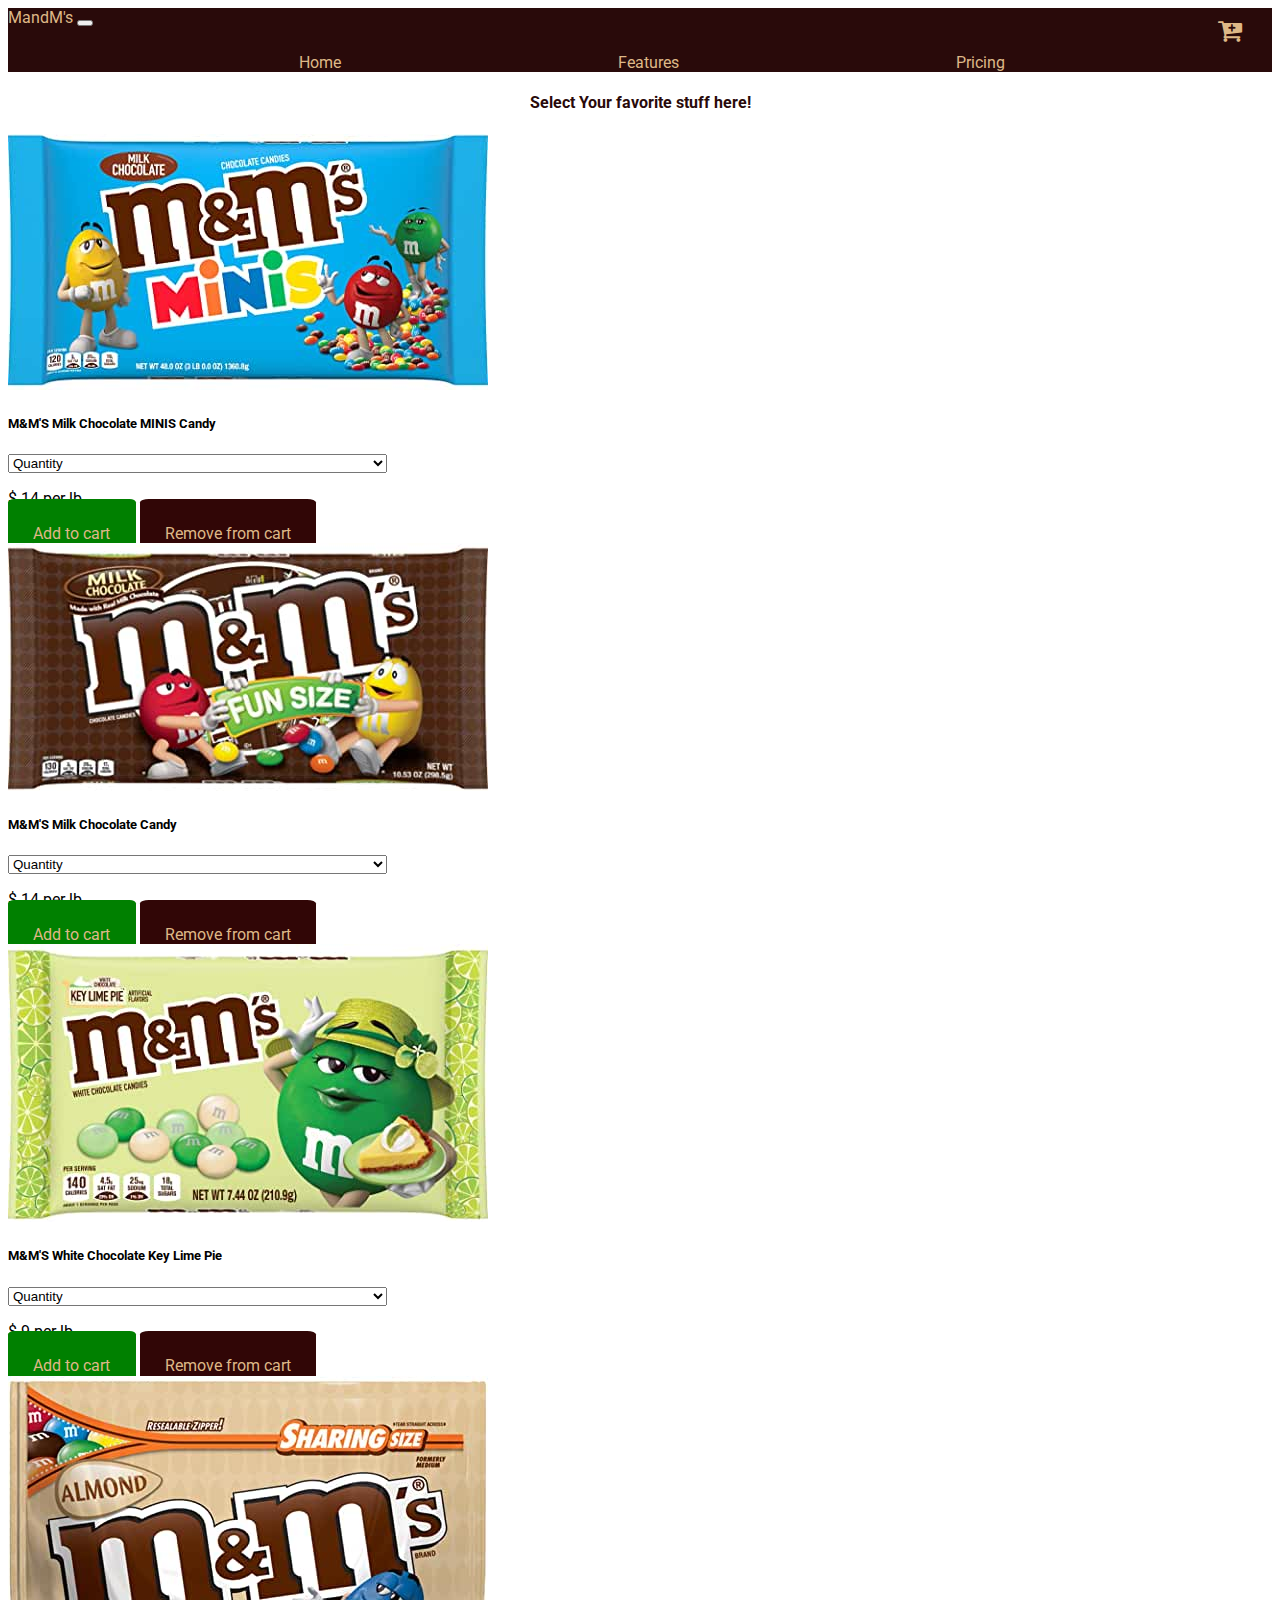
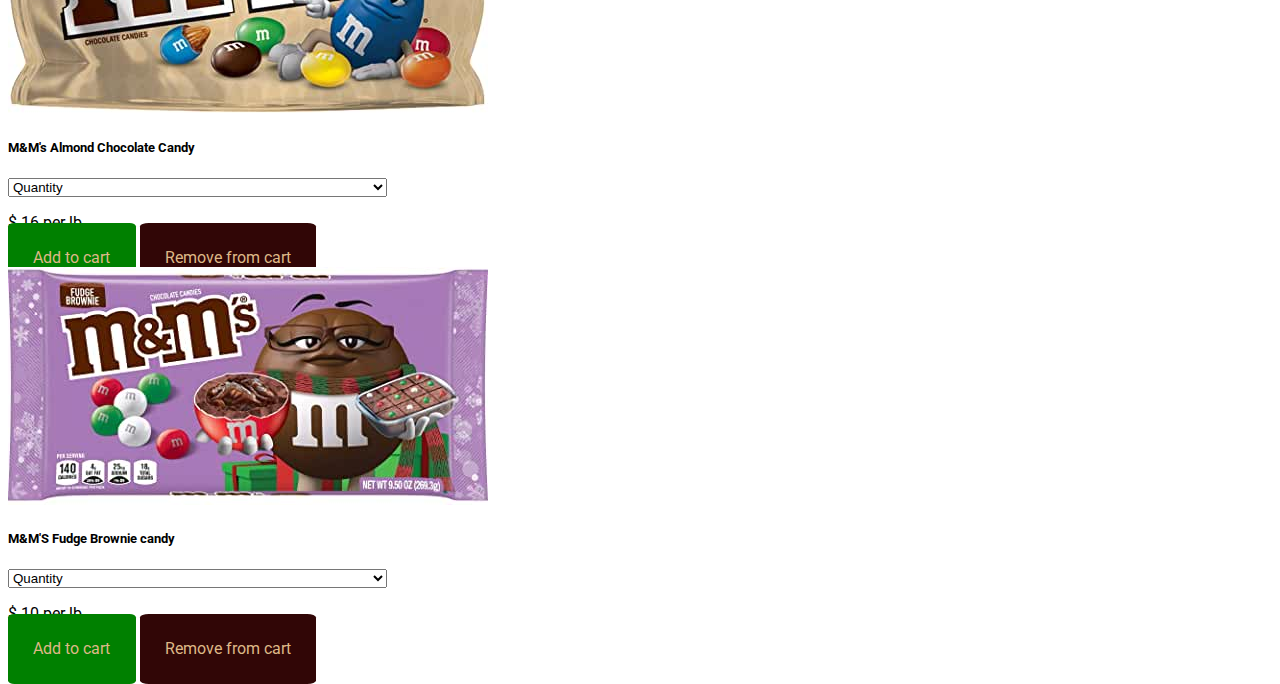
==== index.html @ 680a2024 "adding all files" ====
<!DOCTYPE html>
<html>

<head>

    <title>MandM's Online</title>
    <link rel="shortcut icon" type="image/jpg" href="img/favicon.jpg" />
    <meta charset="utf-8">
    <meta name="viewport" content="width=device-width, initial-scale=1">

    <link href="https://cdn.jsdelivr.net/npm/bootstrap@5.0.1/dist/css/bootstrap.min.css" rel="stylesheet"
        integrity="sha384-+0n0xVW2eSR5OomGNYDnhzAbDsOXxcvSN1TPprVMTNDbiYZCxYbOOl7+AMvyTG2x" crossorigin="anonymous">
        <link href="https://fonts.googleapis.com/css2?family=Roboto&display=swap" rel="stylesheet">
    <link href="css/index.css" rel="stylesheet">
    <link rel="stylesheet" href="https://stackpath.bootstrapcdn.com/font-awesome/4.7.0/css/font-awesome.min.css">

</head>

<body>
    <section>
        <div id="navbar">
            <a href="#" class="hamburger" id="hamburger">
                <span class="bar"></span>
                <span class="bar"></span>
                <span class="bar"></span>
                <span class="bar"></span>
            </a>
            <nav class="navbar navbar-expand-lg">
                <div class="container-fluid">
                    <a class="navbar-brand" href="#">MandM's</a>
                    <button class="navbar-toggler" type="button" data-bs-toggle="collapse" data-bs-target="#navbarNav"
                        aria-controls="navbarNav" aria-expanded="false" aria-label="Toggle navigation">
                        <span class="navbar-toggler-icon"></span>
                    </button>
                    <div class="collapse navbar-collapse" id="navbarNav">
                        
                            <ul>
                                <li><a class="active" href="#">Home</a></li>
                                <li><a href="#">Features</a></li>
                                <li><a href="#">Pricing</a></li>
                                
                                 
                            </ul>
                            <a href="html/cart.html"><span class="fa fa-cart-plus cart"></span></a>
                        
                        
                    </div>
                    
                </div>
            </nav>




        </div>


    </section>
    <section id="products">
        <h4 class="mt-2">  Select Your favorite stuff here!</h4>
        <div class="container">

            <div class="row" class="mt-3">
                <div class="col-lg-4 col-sm-12 col-md-6">
                    <div class="card">
                        <img src="img/blue.jpg" class="m-4 thumbnail " alt="...">
                    </div>
                    <div class="card-body">
                        <h5 class="card-title" id="mini">M&M'S Milk Chocolate MINIS Candy</h5>
                        <select class="form-select" aria-label="Default select example">
                            <option selected>Quantity</option>
                            <option value="1">1</option>
                            <option value="2">2</option>
                            <option value="3">3</option>
                          </select>
                        <p class="card-text">$ 14 per lb</p>
                        <div class="buttons"> <a href="#" id="add" class="card-link add">Add to cart</a>
                            <a href="#" id="remove" class="card-link Remove">Remove from cart</a></div>
                        
                      </div>



                </div>  
                
                <div class="col-lg-4 col-sm-12 col-md-6">
                    <div class="card">
                        <img src="img/chocolate.jpg" class="m-4 thumbnail " alt="...">
                    </div>
                    <div class="card-body">
                        <h5 class="card-title" id="Milk">M&M'S Milk Chocolate Candy</h5>
                        <select class="form-select" aria-label="Default select example">
                            <option selected>Quantity</option>
                            <option value="1">1</option>
                            <option value="2">2</option>
                            <option value="3">3</option>
                          </select>
                        <p class="card-text">$ 14 per lb</p>
                        <a href="#" id="add" class="card-link add">Add to cart</a>
                        <a href="#" id="remove" class="card-link Remove">Remove from cart</a>
                      </div>



                </div>           

                <div class="col-lg-4 col-sm-12 col-md-6">
                    <div class="card">
                        <img src="img/green.jpg" class="m-4 thumbnail " alt="...">
                    </div>
                    <div class="card-body">
                        <h5 class="card-title" id="lime">M&M'S White Chocolate Key Lime Pie</h5>
                        <select class="form-select" aria-label="Default select example">
                            <option selected>Quantity</option>
                            <option value="1">1</option>
                            <option value="2">2</option>
                            <option value="3">3</option>
                          </select>
                        <p class="card-text">$ 9 per lb</p>
                        <a href="#" id="add" class="card-link add">Add to cart</a>
                        <a href="#" id="remove" class="card-link Remove">Remove from cart</a>
                      </div>



                </div> 
                
                <!-- <div class="row" class="mt-3"> -->
                    <div class="col-lg-4 col-sm-12 col-md-6">
                        <div class="card">
                            <img src="img/cream.jpg" class="m-4 thumbnail" alt="...">
                        </div>
                        <div class="card-body">
                            <h5 class="card-title" id="almond">M&M's Almond Chocolate Candy</h5>
                            <select class="form-select" aria-label="Default select example">
                                <option selected>Quantity</option>
                                <option value="1">1</option>
                                <option value="2">2</option>
                                <option value="3">3</option>
                              </select>
                            <p class="card-text">$ 16 per lb</p>
                            <a href="#" id="add" class="card-link add">Add to cart</a>
                            <a href="#" id="remove" class="card-link Remove">Remove from cart</a>
                          </div>
    
    
    
                    </div>  

                    <div class="col-lg-4 col-sm-12 col-md-6">
                        <div class="card">
                            <img src="img/violet.jpg" class="m-4 thumbnail " alt="..." title="Brownie fudge">
                        </div>
                        <div class="card-body">
                            <h5 class="card-title" id="fudge">M&M'S Fudge Brownie candy</h5>
                            <select class="form-select" aria-label="Default select example">
                                <option selected>Quantity</option>
                                <option value="1">1</option>
                                <option value="2">2</option>
                                <option value="3">3</option>
                              </select>
                            <p class="card-text">$ 10 per lb</p>
                            <a href="#" id="add" class="card-link add">Add to cart</a>
                            <a href="#" id="remove" class="card-link Remove">Remove from cart</a>
                          </div>
    
    
    
                    </div>  

                    <!-- </div> -->
            
            </div>

          
                



        </div>



    </section>

    <script src="https://cdn.jsdelivr.net/npm/bootstrap@5.0.1/dist/js/bootstrap.bundle.min.js"
        integrity="sha384-gtEjrD/SeCtmISkJkNUaaKMoLD0//ElJ19smozuHV6z3Iehds+3Ulb9Bn9Plx0x4"
        crossorigin="anonymous"></script>
        <script src="js/index.js"></script>
</body>

</html>
---- css/index.css ----
body{

    font-family: 'Roboto';
}
.navbar a {
  text-decoration: none;
  color: burlywood;
  
}

.navbar ul {
  list-style-type: none;
}

.navbar ul {
  display: flex;
  justify-content: space-evenly;
}

.navbar ul li {
  margin-right: 1rem;
  padding-top: 10px ;
}

.navbar ul li a {
  font-size: 1.3 rem;
  padding: 8px 10px;
}

ul li a.active,
ul li a:hover {
  
  transition: 0.5s;
  border-radius: 4px;
}

a span.cart{
  position: absolute;
  right: 3%;
  font-size: 26px;
  top: 18px;
}


.navbar{

    background-color: rgb(41, 10, 10);
    
} 

.navbar-brand, .navbar-nav .nav-item a{

    color: burlywood;

}

#products h4{

    color: rgb(41, 10, 10);
    text-align: center;
}

.card{

    border: none;
}

.card-link.add{

    text-decoration: none;
    background-color: green;
    padding: 2%;
    color: burlywood; 
    border-radius: 5%;


}

.card-link.Remove{

    text-decoration: none;
    background-color: rgb(49, 6, 6);
    padding: 2%;
    color:burlywood;
    border-radius: 5%;


}

.form-select{

    width: 30%;
}

.subcheckout{

    color: grey;
}

.subcheckout span{

    float:right;


}

.subcheckout a{

    text-decoration: none;
    background-color: rgb(41, 10, 10);
    color: white;
    padding: 2%;
    text-align: center;
    padding-right: 30%;
    padding-left: 30%;
    border-radius: 5%;
}

.checkout .cartitems{

    border-right: solid 0.5px rgb(190, 189, 189);
    
}

.allitems{

    display: flex;
    
}

.allitems img
{
  width: 50%;
}

.hamburger {
    position: absolute;
    right: 2rem;
    flex-direction: column;
    justify-content: space-between;
    width: 30px;
    height: 21px;
    display: none;
  }

  .hamburger .bar {
    height: 3px;
    width: 100%;
    color: white;
    border-radius: 10px;
    transition: 0.3s all;
    display: inline;
  }

  @media (max-width: 768px) {
    
    .hamburger {
        display: flex;
        
        cursor: pointer;
      }

    #navbar ul {
    flex-direction: column;
    position: absolute;
    right: -100%;
    background-color: aliceblue;
    width: 100%;
    align-items: center;
    transition: right 0.3s ease-in;
    }

      #navbar ul.navbar-nav li {
        margin-right: 0px;
        

      }

      .menu-slide {
        right: 0%;
        transition: right 0.3s ease-in;
      }
    
    


  }
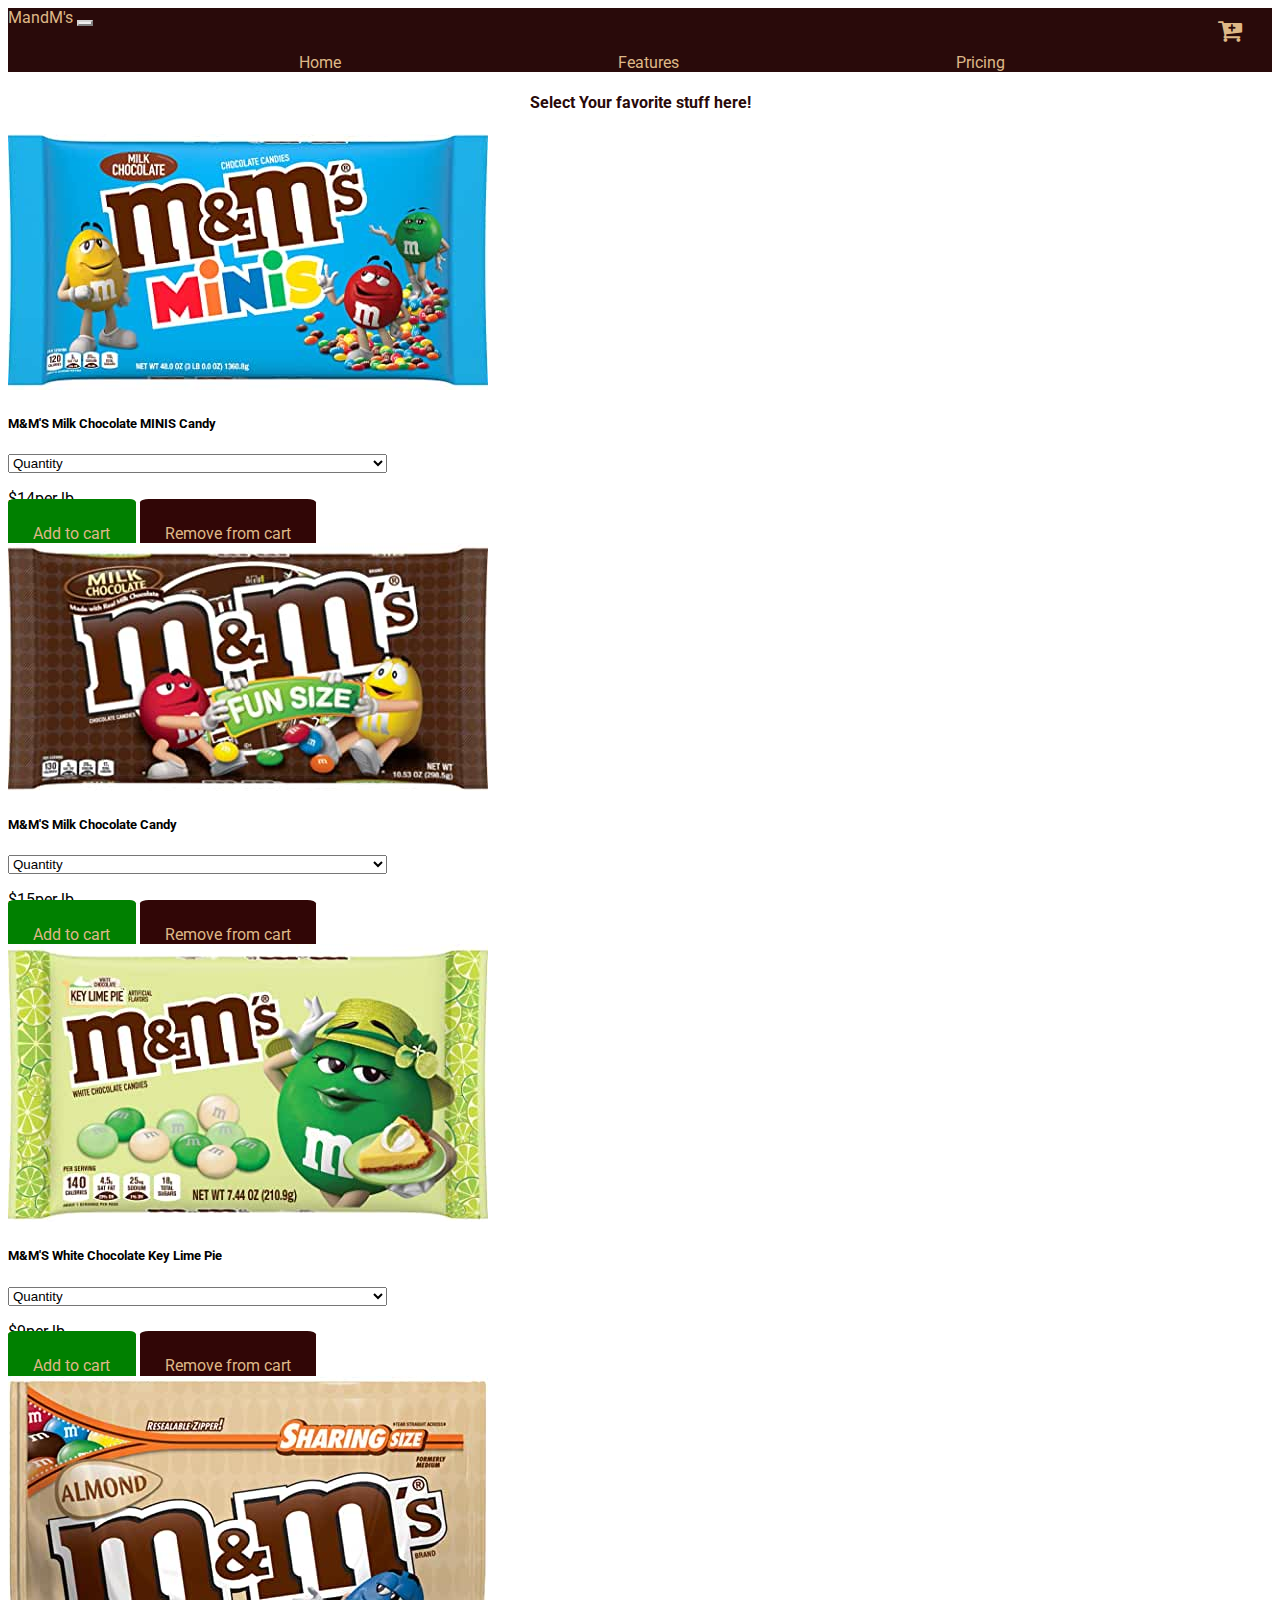
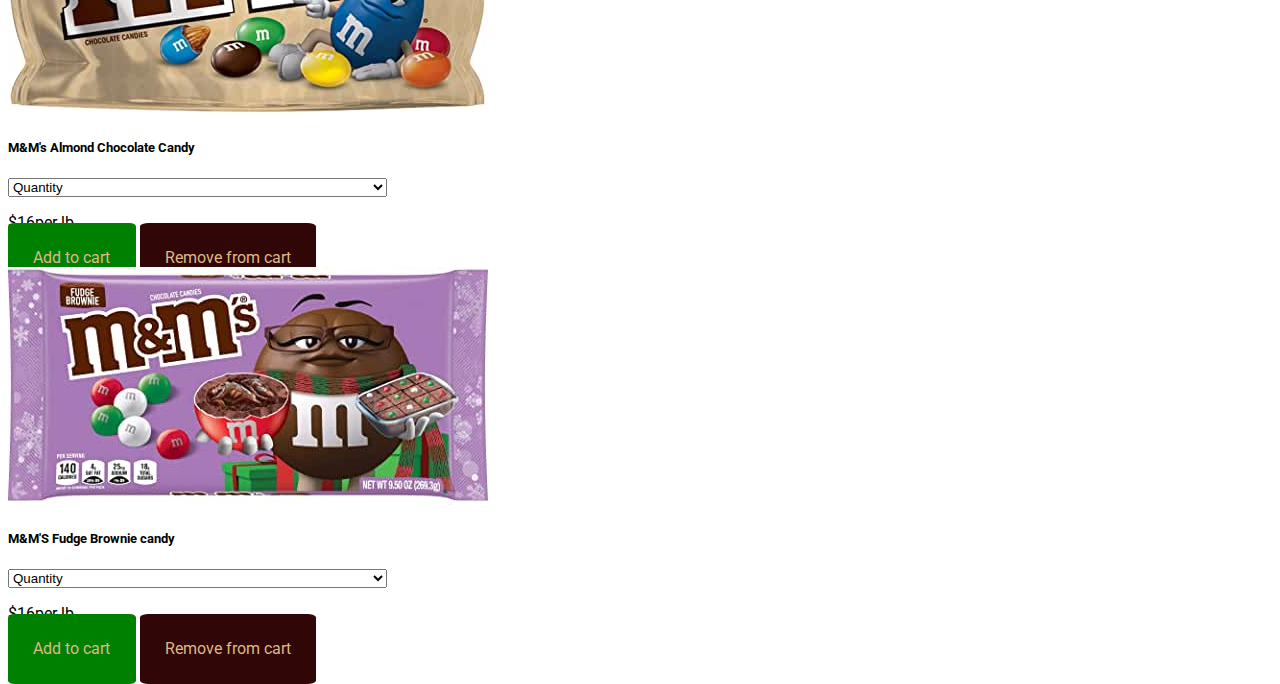
==== commit d1d8cd55: "commiting changes" ====
--- a/index.html
+++ b/index.html
@@ -13,6 +13,7 @@
         <link href="https://fonts.googleapis.com/css2?family=Roboto&display=swap" rel="stylesheet">
     <link href="css/index.css" rel="stylesheet">
     <link rel="stylesheet" href="https://stackpath.bootstrapcdn.com/font-awesome/4.7.0/css/font-awesome.min.css">
+    <script src="https://code.jquery.com/jquery-3.6.0.min.js" integrity="sha256-/xUj+3OJU5yExlq6GSYGSHk7tPXikynS7ogEvDej/m4=" crossorigin="anonymous"></script>
 
 </head>
 
@@ -25,7 +26,7 @@
                 <span class="bar"></span>
                 <span class="bar"></span>
             </a>
-            <nav class="navbar navbar-expand-lg">
+            <nav class="navbar navbar-expand-lg navbar-dark">
                 <div class="container-fluid">
                     <a class="navbar-brand" href="#">MandM's</a>
                     <button class="navbar-toggler" type="button" data-bs-toggle="collapse" data-bs-target="#navbarNav"
@@ -41,7 +42,7 @@
                                 
                                  
                             </ul>
-                            <a href="html/cart.html"><span class="fa fa-cart-plus cart"></span></a>
+                            
                         
                         
                     </div>
@@ -49,7 +50,8 @@
                 </div>
             </nav>
 
-
+            <a href="html/cart.html"><span class="fa fa-cart-plus cart"></span></a>
+            <span class="badge"></span>
 
 
         </div>
@@ -68,12 +70,12 @@
                     <div class="card-body">
                         <h5 class="card-title" id="mini">M&M'S Milk Chocolate MINIS Candy</h5>
                         <select class="form-select" aria-label="Default select example">
-                            <option selected>Quantity</option>
+                            <option selected value="0">Quantity</option>
                             <option value="1">1</option>
                             <option value="2">2</option>
                             <option value="3">3</option>
                           </select>
-                        <p class="card-text">$ 14 per lb</p>
+                        <p class="card-text">$<span class="num">14</span>per lb</p>
                         <div class="buttons"> <a href="#" id="add" class="card-link add">Add to cart</a>
                             <a href="#" id="remove" class="card-link Remove">Remove from cart</a></div>
                         
@@ -90,14 +92,14 @@
                     <div class="card-body">
                         <h5 class="card-title" id="Milk">M&M'S Milk Chocolate Candy</h5>
                         <select class="form-select" aria-label="Default select example">
-                            <option selected>Quantity</option>
+                            <option selected value="0">Quantity</option>
                             <option value="1">1</option>
                             <option value="2">2</option>
                             <option value="3">3</option>
                           </select>
-                        <p class="card-text">$ 14 per lb</p>
-                        <a href="#" id="add" class="card-link add">Add to cart</a>
-                        <a href="#" id="remove" class="card-link Remove">Remove from cart</a>
+                        <p class="card-text">$<span class="num">15</span>per lb</p>
+                        <div class="buttons"> <a href="#" id="add" class="card-link add">Add to cart</a>
+                            <a href="#" id="remove" class="card-link Remove">Remove from cart</a></div>
                       </div>
 
 
@@ -111,14 +113,14 @@
                     <div class="card-body">
                         <h5 class="card-title" id="lime">M&M'S White Chocolate Key Lime Pie</h5>
                         <select class="form-select" aria-label="Default select example">
-                            <option selected>Quantity</option>
+                            <option selected value="0">Quantity</option>
                             <option value="1">1</option>
                             <option value="2">2</option>
                             <option value="3">3</option>
                           </select>
-                        <p class="card-text">$ 9 per lb</p>
-                        <a href="#" id="add" class="card-link add">Add to cart</a>
-                        <a href="#" id="remove" class="card-link Remove">Remove from cart</a>
+                        <p class="card-text">$<span class="num">9</span>per lb</p>
+                        <div class="buttons"> <a href="#" id="add" class="card-link add">Add to cart</a>
+                            <a href="#" id="remove" class="card-link Remove">Remove from cart</a></div>
                       </div>
 
 
@@ -133,14 +135,14 @@
                         <div class="card-body">
                             <h5 class="card-title" id="almond">M&M's Almond Chocolate Candy</h5>
                             <select class="form-select" aria-label="Default select example">
-                                <option selected>Quantity</option>
+                                <option selected value="0">Quantity</option>
                                 <option value="1">1</option>
                                 <option value="2">2</option>
                                 <option value="3">3</option>
                               </select>
-                            <p class="card-text">$ 16 per lb</p>
-                            <a href="#" id="add" class="card-link add">Add to cart</a>
-                            <a href="#" id="remove" class="card-link Remove">Remove from cart</a>
+                            <p class="card-text">$<span class="num">16</span>per lb</p>
+                            <div class="buttons"> <a href="#" id="add" class="card-link add">Add to cart</a>
+                                <a href="#" id="remove" class="card-link Remove">Remove from cart</a></div>
                           </div>
     
     
@@ -154,14 +156,14 @@
                         <div class="card-body">
                             <h5 class="card-title" id="fudge">M&M'S Fudge Brownie candy</h5>
                             <select class="form-select" aria-label="Default select example">
-                                <option selected>Quantity</option>
+                                <option selected value="0">Quantity</option>
                                 <option value="1">1</option>
                                 <option value="2">2</option>
                                 <option value="3">3</option>
                               </select>
-                            <p class="card-text">$ 10 per lb</p>
-                            <a href="#" id="add" class="card-link add">Add to cart</a>
-                            <a href="#" id="remove" class="card-link Remove">Remove from cart</a>
+                            <p class="card-text">$<span class="num">16</span>per lb</p>
+                            <div class="buttons"> <a href="#" id="add" class="card-link add">Add to cart</a>
+                                <a href="#" id="remove" class="card-link Remove">Remove from cart</a></div>
                           </div>
     
     
@@ -187,6 +189,7 @@
         integrity="sha384-gtEjrD/SeCtmISkJkNUaaKMoLD0//ElJ19smozuHV6z3Iehds+3Ulb9Bn9Plx0x4"
         crossorigin="anonymous"></script>
         <script src="js/index.js"></script>
+        
 </body>
 
 </html>--- a/css/index.css
+++ b/css/index.css
@@ -48,7 +48,7 @@
     
 } 
 
-.navbar-brand, .navbar-nav .nav-item a{
+.navbar-brand, .navbar-nav .nav-item a, .cart{
 
     color: burlywood;
 
@@ -152,7 +152,29 @@
     display: inline;
   }
 
-  @media (max-width: 768px) {
+  .navbar-dark .navbar-toggler {
+    color: rgb(41, 10, 10);
+    border-color: #d5d5d5;
+  }
+
+  .navbar-dark .navbar-brand {
+
+    color: burlywood;
+
+  }
+
+  .badge{
+    font-size: small;
+    background-color: burlywood;
+    color: rgb(41, 10, 10);
+    float: right;
+    border-radius: 50%;
+    position: absolute;
+    right: 1.5%;
+    top: 1%;
+  }
+
+  @media (max-width: 1023px)  {
     
     .hamburger {
         display: flex;
@@ -160,11 +182,16 @@
         cursor: pointer;
       }
 
+      a span.cart {
+        right: 11%;
+        top: 14px;
+      }
+
     #navbar ul {
     flex-direction: column;
-    position: absolute;
-    right: -100%;
-    background-color: aliceblue;
+    position: relative;
+    
+    background-color: rgb(41, 10, 10);
     width: 100%;
     align-items: center;
     transition: right 0.3s ease-in;
@@ -176,12 +203,16 @@
 
       }
 
-      .menu-slide {
-        right: 0%;
-        transition: right 0.3s ease-in;
-      }
-    
-    
-
-
-  }+      
+    
+    
+
+
+  }
+
+  @media (max-width: 767px) {
+    a span.cart {
+      right: 20%;
+    }
+  }
+
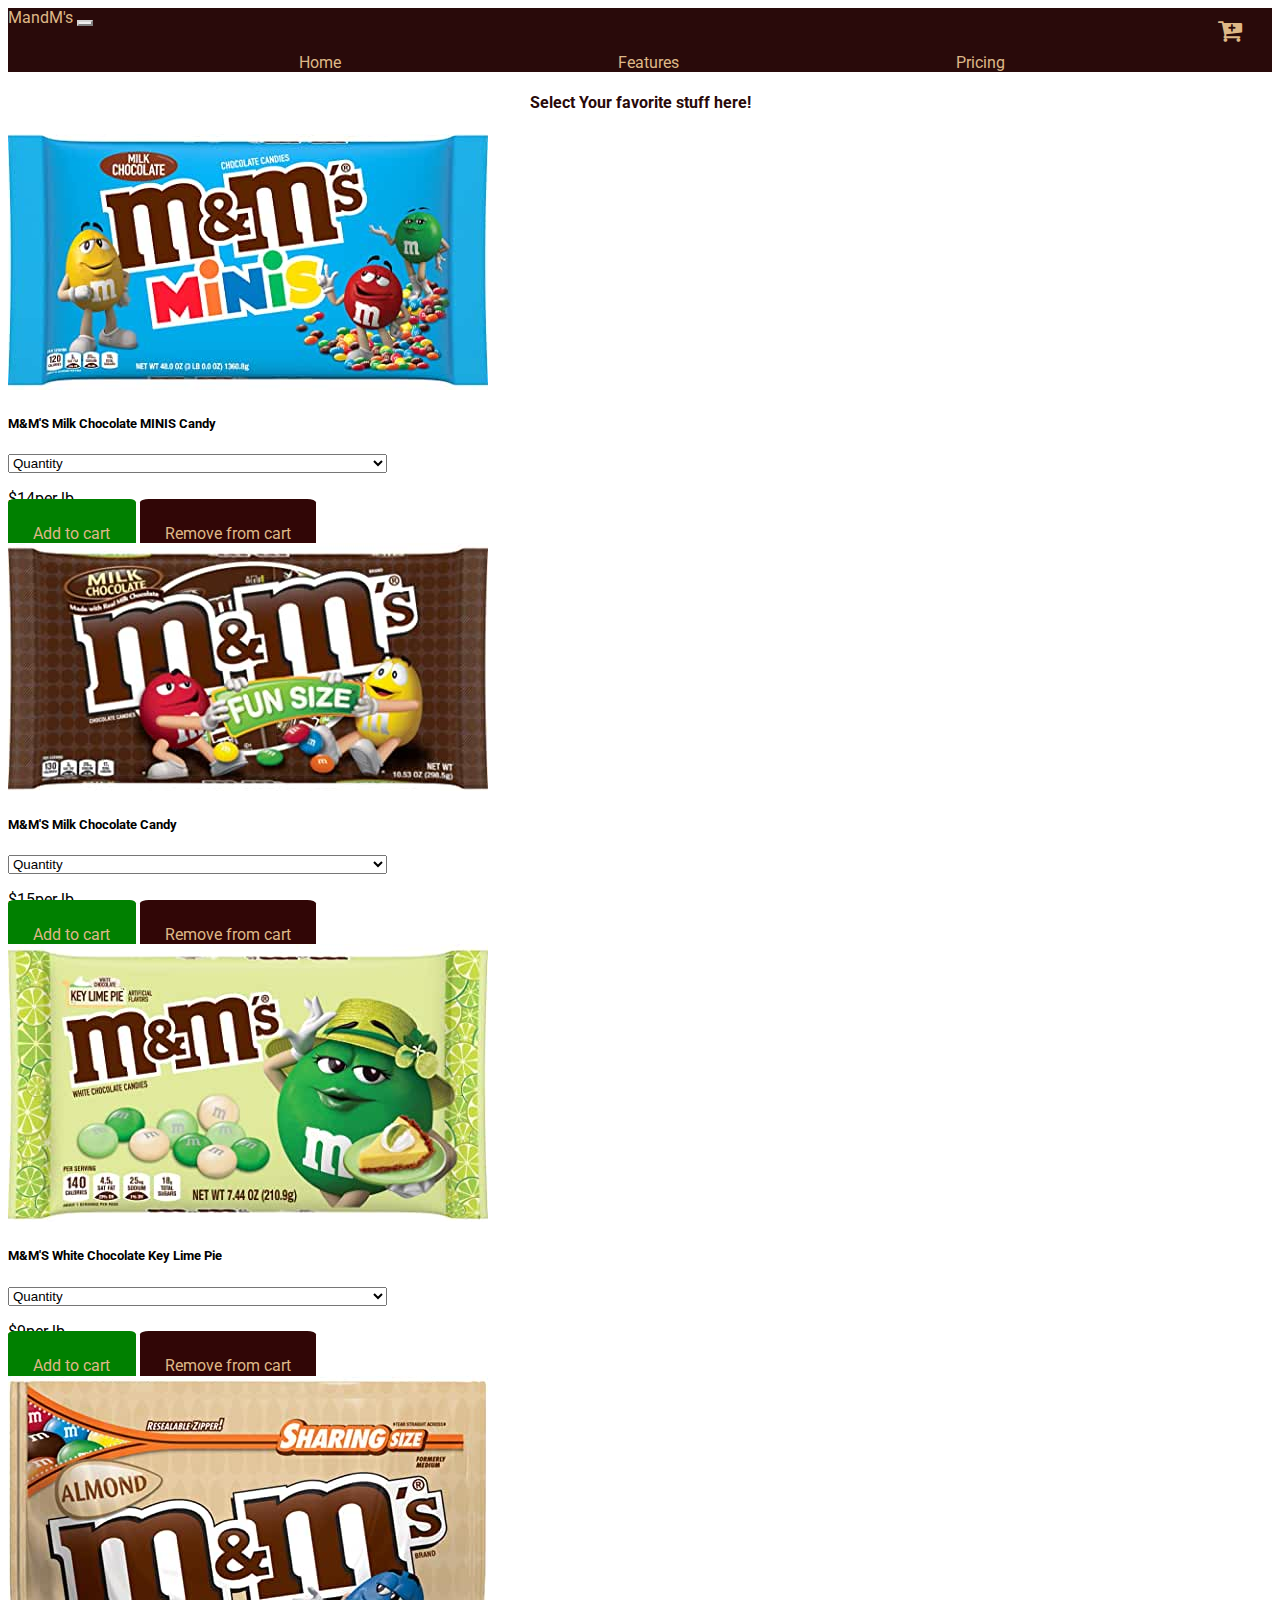
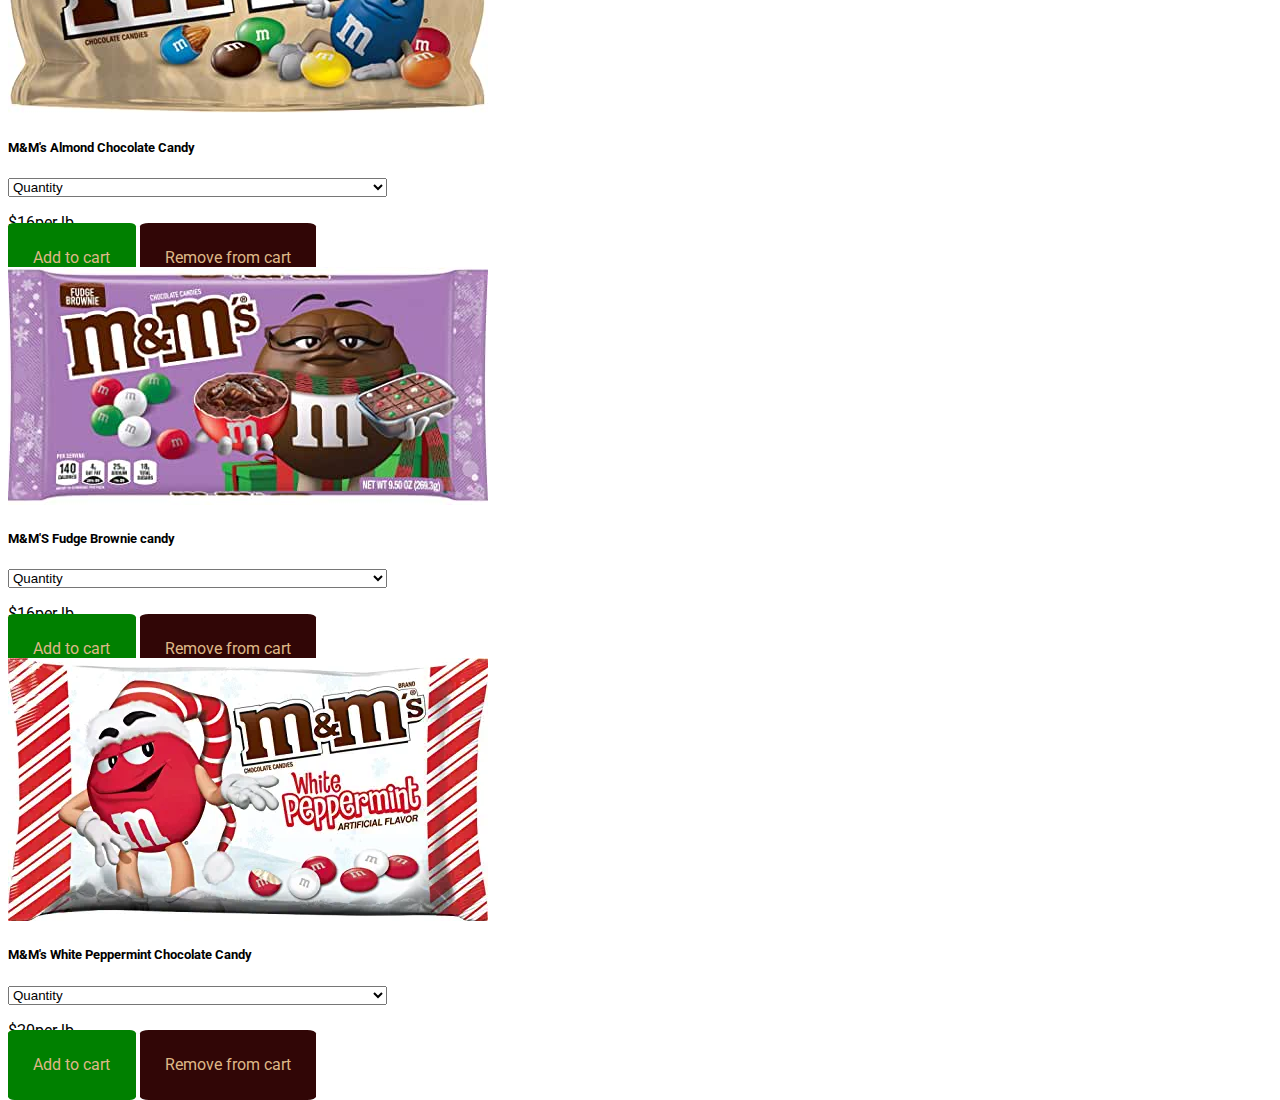
==== commit 4287884a: "commit" ====
--- a/index.html
+++ b/index.html
@@ -170,7 +170,28 @@
     
                     </div>  
 
-                    <!-- </div> -->
+                    <div class="col-lg-4 col-sm-12 col-md-6">
+                        <div class="card">
+                            <img src="img/mint.webp" class="m-4 thumbnail " alt="..." title="Brownie fudge">
+                        </div>
+                        <div class="card-body">
+                            <h5 class="card-title" id="mint">M&M's White Peppermint Chocolate Candy</h5>
+                            <select class="form-select" aria-label="Default select example">
+                                <option selected value="0">Quantity</option>
+                                <option value="1">1</option>
+                                <option value="2">2</option>
+                                <option value="3">3</option>
+                              </select>
+                            <p class="card-text">$<span class="num">20</span>per lb</p>
+                            <div class="buttons"> <a href="#" id="add" class="card-link add">Add to cart</a>
+                                <a href="#" id="remove" class="card-link Remove">Remove from cart</a></div>
+                          </div>
+    
+    
+    
+                    </div>  
+
+                    
             
             </div>
 
@@ -192,4 +213,5 @@
         
 </body>
 
-</html>+</html>
+<!-- hh -->--- a/css/index.css
+++ b/css/index.css
@@ -165,7 +165,7 @@
 
   .badge{
     font-size: small;
-    background-color: burlywood;
+    background-color: rgb(216, 216, 8);
     color: rgb(41, 10, 10);
     float: right;
     border-radius: 50%;
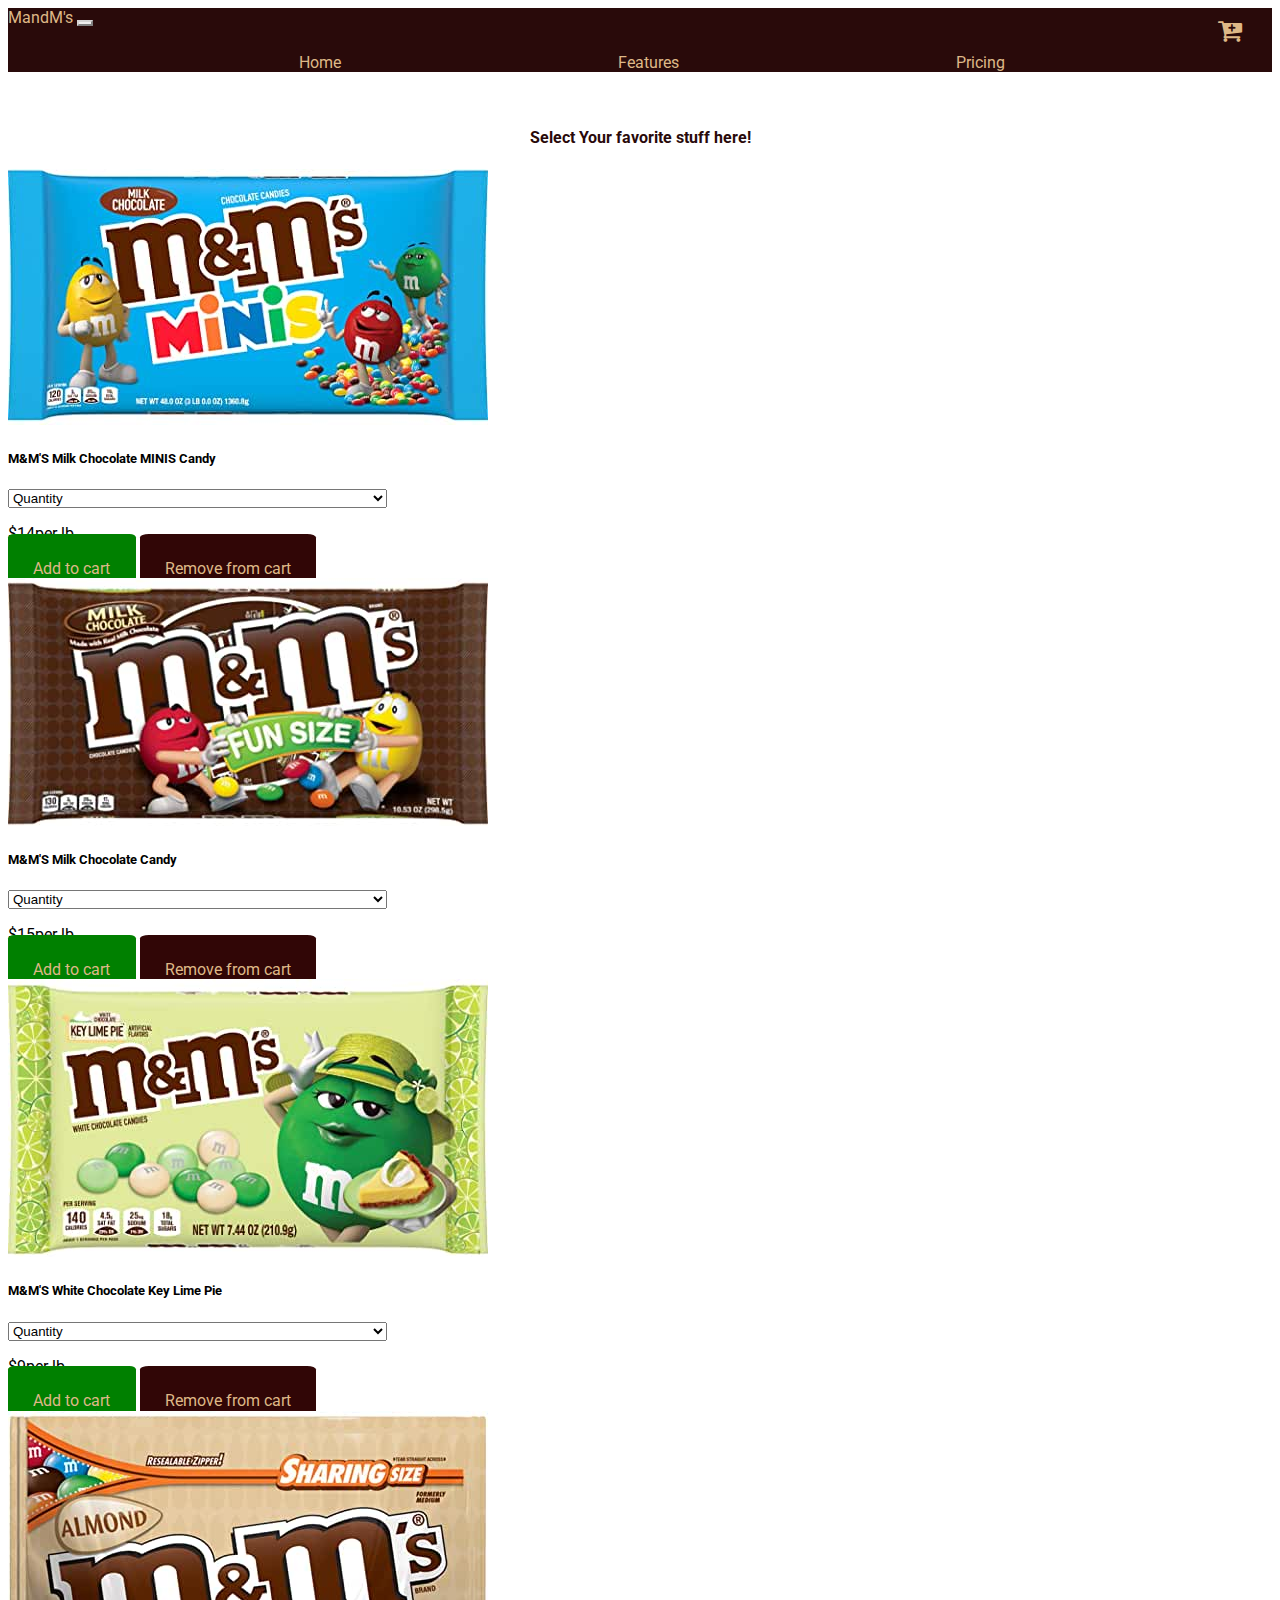
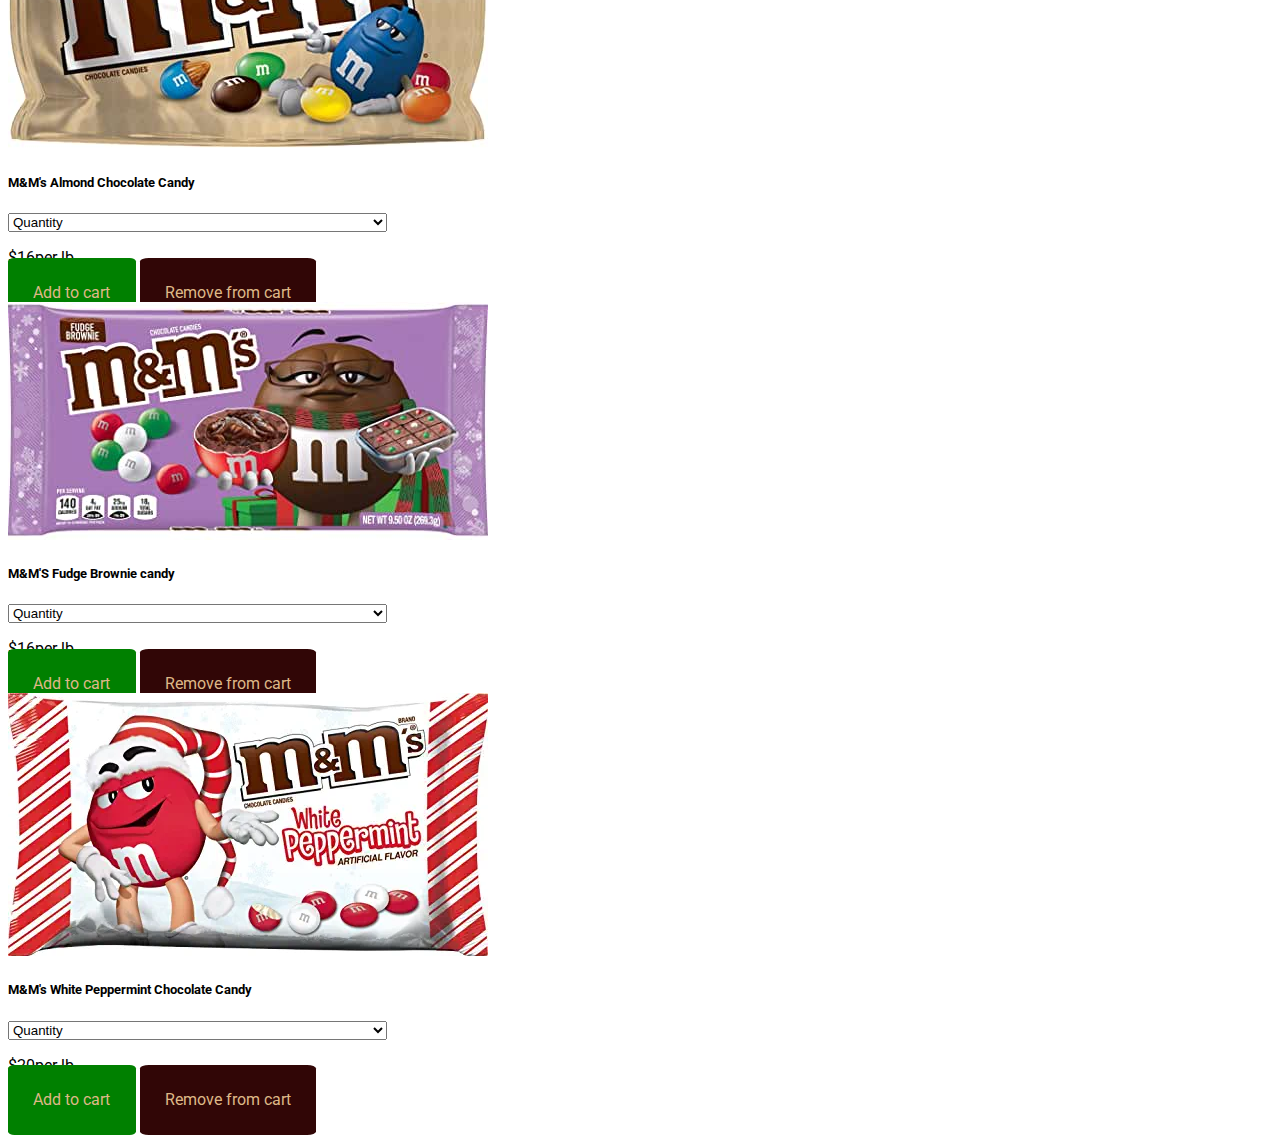
==== commit f5fd61c0: "commit" ====
--- a/index.html
+++ b/index.html
@@ -1,217 +1,224 @@
 <!DOCTYPE html>
 <html>
-
-<head>
-
+  <head>
     <title>MandM's Online</title>
     <link rel="shortcut icon" type="image/jpg" href="img/favicon.jpg" />
-    <meta charset="utf-8">
-    <meta name="viewport" content="width=device-width, initial-scale=1">
-
-    <link href="https://cdn.jsdelivr.net/npm/bootstrap@5.0.1/dist/css/bootstrap.min.css" rel="stylesheet"
-        integrity="sha384-+0n0xVW2eSR5OomGNYDnhzAbDsOXxcvSN1TPprVMTNDbiYZCxYbOOl7+AMvyTG2x" crossorigin="anonymous">
-        <link href="https://fonts.googleapis.com/css2?family=Roboto&display=swap" rel="stylesheet">
-    <link href="css/index.css" rel="stylesheet">
-    <link rel="stylesheet" href="https://stackpath.bootstrapcdn.com/font-awesome/4.7.0/css/font-awesome.min.css">
-    <script src="https://code.jquery.com/jquery-3.6.0.min.js" integrity="sha256-/xUj+3OJU5yExlq6GSYGSHk7tPXikynS7ogEvDej/m4=" crossorigin="anonymous"></script>
-
-</head>
-
-<body>
+    <meta charset="utf-8" />
+    <meta name="viewport" content="width=device-width, initial-scale=1" />
+
+    <link
+      href="https://cdn.jsdelivr.net/npm/bootstrap@5.0.1/dist/css/bootstrap.min.css"
+      rel="stylesheet"
+      integrity="sha384-+0n0xVW2eSR5OomGNYDnhzAbDsOXxcvSN1TPprVMTNDbiYZCxYbOOl7+AMvyTG2x"
+      crossorigin="anonymous"
+    />
+    <link
+      href="https://fonts.googleapis.com/css2?family=Roboto&display=swap"
+      rel="stylesheet"
+    />
+    <link href="css/index.css" rel="stylesheet" />
+    <link
+      rel="stylesheet"
+      href="https://stackpath.bootstrapcdn.com/font-awesome/4.7.0/css/font-awesome.min.css"
+    />
+    <script
+      src="https://code.jquery.com/jquery-3.6.0.min.js"
+      integrity="sha256-/xUj+3OJU5yExlq6GSYGSHk7tPXikynS7ogEvDej/m4="
+      crossorigin="anonymous"
+    ></script>
+  </head>
+
+  <body>
     <section>
-        <div id="navbar">
-            <a href="#" class="hamburger" id="hamburger">
-                <span class="bar"></span>
-                <span class="bar"></span>
-                <span class="bar"></span>
-                <span class="bar"></span>
-            </a>
-            <nav class="navbar navbar-expand-lg navbar-dark">
-                <div class="container-fluid">
-                    <a class="navbar-brand" href="#">MandM's</a>
-                    <button class="navbar-toggler" type="button" data-bs-toggle="collapse" data-bs-target="#navbarNav"
-                        aria-controls="navbarNav" aria-expanded="false" aria-label="Toggle navigation">
-                        <span class="navbar-toggler-icon"></span>
-                    </button>
-                    <div class="collapse navbar-collapse" id="navbarNav">
-                        
-                            <ul>
-                                <li><a class="active" href="#">Home</a></li>
-                                <li><a href="#">Features</a></li>
-                                <li><a href="#">Pricing</a></li>
-                                
-                                 
-                            </ul>
-                            
-                        
-                        
-                    </div>
-                    
-                </div>
-            </nav>
-
-            <a href="html/cart.html"><span class="fa fa-cart-plus cart"></span></a>
-            <span class="badge"></span>
-
-
-        </div>
-
-
+      <div id="navbar">
+        <a class="hamburger" id="hamburger">
+          <span class="bar"></span>
+          <span class="bar"></span>
+          <span class="bar"></span>
+          <span class="bar"></span>
+        </a>
+        <nav class="navbar navbar-expand-lg navbar-dark">
+          <div class="container-fluid">
+            <a class="navbar-brand">MandM's</a>
+            <button
+              class="navbar-toggler"
+              type="button"
+              data-bs-toggle="collapse"
+              data-bs-target="#navbarNav"
+              aria-controls="navbarNav"
+              aria-expanded="false"
+              aria-label="Toggle navigation"
+            >
+              <span class="navbar-toggler-icon"></span>
+            </button>
+            <div class="collapse navbar-collapse" id="navbarNav">
+              <ul>
+                <li><a class="active">Home</a></li>
+                <li><a>Features</a></li>
+                <li><a>Pricing</a></li>
+              </ul>
+            </div>
+          </div>
+        </nav>
+
+        <button class="cartbtn">
+          <span class="fa fa-cart-plus cart"></span>
+        </button>
+        <span class="badge"></span>
+      </div>
     </section>
     <section id="products">
-        <h4 class="mt-2">  Select Your favorite stuff here!</h4>
-        <div class="container">
-
-            <div class="row" class="mt-3">
-                <div class="col-lg-4 col-sm-12 col-md-6">
-                    <div class="card">
-                        <img src="img/blue.jpg" class="m-4 thumbnail " alt="...">
-                    </div>
-                    <div class="card-body">
-                        <h5 class="card-title" id="mini">M&M'S Milk Chocolate MINIS Candy</h5>
-                        <select class="form-select" aria-label="Default select example">
-                            <option selected value="0">Quantity</option>
-                            <option value="1">1</option>
-                            <option value="2">2</option>
-                            <option value="3">3</option>
-                          </select>
-                        <p class="card-text">$<span class="num">14</span>per lb</p>
-                        <div class="buttons"> <a href="#" id="add" class="card-link add">Add to cart</a>
-                            <a href="#" id="remove" class="card-link Remove">Remove from cart</a></div>
-                        
-                      </div>
-
-
-
-                </div>  
-                
-                <div class="col-lg-4 col-sm-12 col-md-6">
-                    <div class="card">
-                        <img src="img/chocolate.jpg" class="m-4 thumbnail " alt="...">
-                    </div>
-                    <div class="card-body">
-                        <h5 class="card-title" id="Milk">M&M'S Milk Chocolate Candy</h5>
-                        <select class="form-select" aria-label="Default select example">
-                            <option selected value="0">Quantity</option>
-                            <option value="1">1</option>
-                            <option value="2">2</option>
-                            <option value="3">3</option>
-                          </select>
-                        <p class="card-text">$<span class="num">15</span>per lb</p>
-                        <div class="buttons"> <a href="#" id="add" class="card-link add">Add to cart</a>
-                            <a href="#" id="remove" class="card-link Remove">Remove from cart</a></div>
-                      </div>
-
-
-
-                </div>           
-
-                <div class="col-lg-4 col-sm-12 col-md-6">
-                    <div class="card">
-                        <img src="img/green.jpg" class="m-4 thumbnail " alt="...">
-                    </div>
-                    <div class="card-body">
-                        <h5 class="card-title" id="lime">M&M'S White Chocolate Key Lime Pie</h5>
-                        <select class="form-select" aria-label="Default select example">
-                            <option selected value="0">Quantity</option>
-                            <option value="1">1</option>
-                            <option value="2">2</option>
-                            <option value="3">3</option>
-                          </select>
-                        <p class="card-text">$<span class="num">9</span>per lb</p>
-                        <div class="buttons"> <a href="#" id="add" class="card-link add">Add to cart</a>
-                            <a href="#" id="remove" class="card-link Remove">Remove from cart</a></div>
-                      </div>
-
-
-
-                </div> 
-                
-                <!-- <div class="row" class="mt-3"> -->
-                    <div class="col-lg-4 col-sm-12 col-md-6">
-                        <div class="card">
-                            <img src="img/cream.jpg" class="m-4 thumbnail" alt="...">
-                        </div>
-                        <div class="card-body">
-                            <h5 class="card-title" id="almond">M&M's Almond Chocolate Candy</h5>
-                            <select class="form-select" aria-label="Default select example">
-                                <option selected value="0">Quantity</option>
-                                <option value="1">1</option>
-                                <option value="2">2</option>
-                                <option value="3">3</option>
-                              </select>
-                            <p class="card-text">$<span class="num">16</span>per lb</p>
-                            <div class="buttons"> <a href="#" id="add" class="card-link add">Add to cart</a>
-                                <a href="#" id="remove" class="card-link Remove">Remove from cart</a></div>
-                          </div>
-    
-    
-    
-                    </div>  
-
-                    <div class="col-lg-4 col-sm-12 col-md-6">
-                        <div class="card">
-                            <img src="img/violet.jpg" class="m-4 thumbnail " alt="..." title="Brownie fudge">
-                        </div>
-                        <div class="card-body">
-                            <h5 class="card-title" id="fudge">M&M'S Fudge Brownie candy</h5>
-                            <select class="form-select" aria-label="Default select example">
-                                <option selected value="0">Quantity</option>
-                                <option value="1">1</option>
-                                <option value="2">2</option>
-                                <option value="3">3</option>
-                              </select>
-                            <p class="card-text">$<span class="num">16</span>per lb</p>
-                            <div class="buttons"> <a href="#" id="add" class="card-link add">Add to cart</a>
-                                <a href="#" id="remove" class="card-link Remove">Remove from cart</a></div>
-                          </div>
-    
-    
-    
-                    </div>  
-
-                    <div class="col-lg-4 col-sm-12 col-md-6">
-                        <div class="card">
-                            <img src="img/mint.webp" class="m-4 thumbnail " alt="..." title="Brownie fudge">
-                        </div>
-                        <div class="card-body">
-                            <h5 class="card-title" id="mint">M&M's White Peppermint Chocolate Candy</h5>
-                            <select class="form-select" aria-label="Default select example">
-                                <option selected value="0">Quantity</option>
-                                <option value="1">1</option>
-                                <option value="2">2</option>
-                                <option value="3">3</option>
-                              </select>
-                            <p class="card-text">$<span class="num">20</span>per lb</p>
-                            <div class="buttons"> <a href="#" id="add" class="card-link add">Add to cart</a>
-                                <a href="#" id="remove" class="card-link Remove">Remove from cart</a></div>
-                          </div>
-    
-    
-    
-                    </div>  
-
-                    
-            
-            </div>
-
-          
-                
-
-
-
+      <h4 class="mt-2">Select Your favorite stuff here!</h4>
+      <div class="container">
+        <div class="row" class="mt-3">
+          <div class="col-lg-4 col-sm-12 col-md-6">
+            <div class="card">
+              <img src="img/blue.jpg" class="m-4 thumbnail" alt="..." />
+            </div>
+            <div class="card-body">
+              <h5 class="card-title" id="mini">
+                M&M'S Milk Chocolate MINIS Candy
+              </h5>
+              <select class="form-select" aria-label="Default select example">
+                <option selected value="0">Quantity</option>
+                <option value="1">1</option>
+                <option value="2">2</option>
+                <option value="3">3</option>
+              </select>
+              <p class="card-text">$<span class="num">14</span>per lb</p>
+              <div class="buttons">
+                <a id="add" class="card-link add">Add to cart</a>
+                <a id="remove" class="card-link Remove">Remove from cart</a>
+              </div>
+            </div>
+          </div>
+
+          <div class="col-lg-4 col-sm-12 col-md-6">
+            <div class="card">
+              <img src="img/chocolate.jpg" class="m-4 thumbnail" alt="..." />
+            </div>
+            <div class="card-body">
+              <h5 class="card-title" id="Milk">M&M'S Milk Chocolate Candy</h5>
+              <select class="form-select" aria-label="Default select example">
+                <option selected value="0">Quantity</option>
+                <option value="1">1</option>
+                <option value="2">2</option>
+                <option value="3">3</option>
+              </select>
+              <p class="card-text">$<span class="num">15</span>per lb</p>
+              <div class="buttons">
+                <a id="add" class="card-link add">Add to cart</a>
+                <a id="remove" class="card-link Remove">Remove from cart</a>
+              </div>
+            </div>
+          </div>
+
+          <div class="col-lg-4 col-sm-12 col-md-6">
+            <div class="card">
+              <img src="img/green.jpg" class="m-4 thumbnail" alt="..." />
+            </div>
+            <div class="card-body">
+              <h5 class="card-title" id="lime">
+                M&M'S White Chocolate Key Lime Pie
+              </h5>
+              <select class="form-select" aria-label="Default select example">
+                <option selected value="0">Quantity</option>
+                <option value="1">1</option>
+                <option value="2">2</option>
+                <option value="3">3</option>
+              </select>
+              <p class="card-text">$<span class="num">9</span>per lb</p>
+              <div class="buttons">
+                <a id="add" class="card-link add">Add to cart</a>
+                <a id="remove" class="card-link Remove">Remove from cart</a>
+              </div>
+            </div>
+          </div>
+
+          <!-- <div class="row" class="mt-3"> -->
+          <div class="col-lg-4 col-sm-12 col-md-6">
+            <div class="card">
+              <img src="img/cream.jpg" class="m-4 thumbnail" alt="..." />
+            </div>
+            <div class="card-body">
+              <h5 class="card-title" id="almond">
+                M&M's Almond Chocolate Candy
+              </h5>
+              <select class="form-select" aria-label="Default select example">
+                <option selected value="0">Quantity</option>
+                <option value="1">1</option>
+                <option value="2">2</option>
+                <option value="3">3</option>
+              </select>
+              <p class="card-text">$<span class="num">16</span>per lb</p>
+              <div class="buttons">
+                <a id="add" class="card-link add">Add to cart</a>
+                <a id="remove" class="card-link Remove">Remove from cart</a>
+              </div>
+            </div>
+          </div>
+
+          <div class="col-lg-4 col-sm-12 col-md-6">
+            <div class="card">
+              <img
+                src="img/violet.jpg"
+                class="m-4 thumbnail"
+                alt="..."
+                title="Brownie fudge"
+              />
+            </div>
+            <div class="card-body">
+              <h5 class="card-title" id="fudge">M&M'S Fudge Brownie candy</h5>
+              <select class="form-select" aria-label="Default select example">
+                <option selected value="0">Quantity</option>
+                <option value="1">1</option>
+                <option value="2">2</option>
+                <option value="3">3</option>
+              </select>
+              <p class="card-text">$<span class="num">16</span>per lb</p>
+              <div class="buttons">
+                <a id="add" class="card-link add">Add to cart</a>
+                <a id="remove" class="card-link Remove">Remove from cart</a>
+              </div>
+            </div>
+          </div>
+
+          <div class="col-lg-4 col-sm-12 col-md-6">
+            <div class="card">
+              <img
+                src="img/mint.webp"
+                class="m-4 thumbnail"
+                alt="..."
+                title="Brownie fudge"
+              />
+            </div>
+            <div class="card-body">
+              <h5 class="card-title" id="mint">
+                M&M's White Peppermint Chocolate Candy
+              </h5>
+              <select class="form-select" aria-label="Default select example">
+                <option selected value="0">Quantity</option>
+                <option value="1">1</option>
+                <option value="2">2</option>
+                <option value="3">3</option>
+              </select>
+              <p class="card-text">$<span class="num">20</span>per lb</p>
+              <div class="buttons">
+                <a id="add" class="card-link add">Add to cart</a>
+                <a id="remove" class="card-link Remove">Remove from cart</a>
+              </div>
+            </div>
+          </div>
         </div>
-
-
-
+      </div>
     </section>
 
-    <script src="https://cdn.jsdelivr.net/npm/bootstrap@5.0.1/dist/js/bootstrap.bundle.min.js"
-        integrity="sha384-gtEjrD/SeCtmISkJkNUaaKMoLD0//ElJ19smozuHV6z3Iehds+3Ulb9Bn9Plx0x4"
-        crossorigin="anonymous"></script>
-        <script src="js/index.js"></script>
-        
-</body>
-
+    <script
+      src="https://cdn.jsdelivr.net/npm/bootstrap@5.0.1/dist/js/bootstrap.bundle.min.js"
+      integrity="sha384-gtEjrD/SeCtmISkJkNUaaKMoLD0//ElJ19smozuHV6z3Iehds+3Ulb9Bn9Plx0x4"
+      crossorigin="anonymous"
+    ></script>
+    <script src="js/index.js"></script>
+    <!-- y -->
+  </body>
 </html>
-<!-- hh -->--- a/css/index.css
+++ b/css/index.css
@@ -1,11 +1,9 @@
-body{
-
-    font-family: 'Roboto';
+body {
+  font-family: "Roboto";
 }
 .navbar a {
   text-decoration: none;
   color: burlywood;
-  
 }
 
 .navbar ul {
@@ -19,7 +17,7 @@
 
 .navbar ul li {
   margin-right: 1rem;
-  padding-top: 10px ;
+  padding-top: 10px;
 }
 
 .navbar ul li a {
@@ -29,190 +27,177 @@
 
 ul li a.active,
 ul li a:hover {
-  
   transition: 0.5s;
   border-radius: 4px;
 }
-
-a span.cart{
+.cartbtn{
+  background-color: transparent;
+  border: none;
+}
+
+.cartbtn .cart {
   position: absolute;
   right: 3%;
   font-size: 26px;
   top: 18px;
 }
 
-
-.navbar{
-
-    background-color: rgb(41, 10, 10);
-    
-} 
-
-.navbar-brand, .navbar-nav .nav-item a, .cart{
-
-    color: burlywood;
-
-}
-
-#products h4{
-
-    color: rgb(41, 10, 10);
-    text-align: center;
-}
-
-.card{
-
-    border: none;
-}
-
-.card-link.add{
-
-    text-decoration: none;
-    background-color: green;
-    padding: 2%;
-    color: burlywood; 
-    border-radius: 5%;
-
-
-}
-
-.card-link.Remove{
-
-    text-decoration: none;
-    background-color: rgb(49, 6, 6);
-    padding: 2%;
-    color:burlywood;
-    border-radius: 5%;
-
-
-}
-
-.form-select{
-
-    width: 30%;
-}
-
-.subcheckout{
-
-    color: grey;
-}
-
-.subcheckout span{
-
-    float:right;
-
-
-}
-
-.subcheckout a{
-
-    text-decoration: none;
-    background-color: rgb(41, 10, 10);
-    color: white;
-    padding: 2%;
-    text-align: center;
-    padding-right: 30%;
-    padding-left: 30%;
-    border-radius: 5%;
-}
-
-.checkout .cartitems{
-
-    border-right: solid 0.5px rgb(190, 189, 189);
-    
-}
-
-.allitems{
-
+.navbar {
+  background-color: rgb(41, 10, 10);
+}
+
+.navbar-brand,
+.navbar-nav .nav-item a,
+.cart {
+  color: burlywood;
+}
+
+#products h4 {
+  color: rgb(41, 10, 10);
+  text-align: center;
+}
+
+.card {
+  border: none;
+}
+
+.card-link.add {
+  text-decoration: none;
+  background-color: green;
+  padding: 2%;
+  color: burlywood;
+  border-radius: 5%;
+}
+
+.card-link.Remove {
+  text-decoration: none;
+  background-color: rgb(49, 6, 6);
+  padding: 2%;
+  color: burlywood;
+  border-radius: 5%;
+}
+
+.form-select {
+  width: 30%;
+}
+
+.subcheckout {
+  color: grey;
+}
+
+.subcheckout span {
+  float: right;
+}
+
+.subcheckout a {
+  text-decoration: none;
+  background-color: rgb(41, 10, 10);
+  color: white;
+  padding: 2%;
+  text-align: center;
+  padding-right: 30%;
+  padding-left: 30%;
+  border-radius: 5%;
+}
+
+.checkout .cartitems {
+  border-right: solid 0.5px rgb(190, 189, 189);
+}
+
+.allitems {
+  display: flex;
+}
+
+.allitems img {
+  width: 50%;
+}
+
+.hamburger {
+  position: absolute;
+  right: 2rem;
+  flex-direction: column;
+  justify-content: space-between;
+  width: 30px;
+  height: 21px;
+  display: none;
+}
+
+.hamburger .bar {
+  height: 3px;
+  width: 100%;
+  color: white;
+  border-radius: 10px;
+  transition: 0.3s all;
+  display: inline;
+}
+
+.navbar-dark .navbar-toggler {
+  color: rgb(41, 10, 10);
+  border-color: #d5d5d5;
+}
+
+.navbar-dark .navbar-brand {
+  color: burlywood;
+}
+
+.badge {
+  font-size: small;
+  background-color: red;
+  color: wheat;
+  float: right;
+  border-radius: 50%;
+  position: absolute;
+  right: 1.5%;
+  top: 1%;
+}
+.cart-items {
+  display: flex;
+  text-align: center;
+  margin-bottom: 20px;
+}
+.allitems .header {
+  display: flex;
+  text-align: center;
+  margin-bottom: 10px;
+}
+.mobilespecific{
+  display: none;
+}
+@media (max-width: 1023px) {
+  .hamburger {
     display: flex;
-    
-}
-
-.allitems img
-{
-  width: 50%;
-}
-
-.hamburger {
-    position: absolute;
-    right: 2rem;
-    flex-direction: column;
-    justify-content: space-between;
-    width: 30px;
-    height: 21px;
-    display: none;
-  }
-
-  .hamburger .bar {
-    height: 3px;
-    width: 100%;
-    color: white;
-    border-radius: 10px;
-    transition: 0.3s all;
-    display: inline;
-  }
-
-  .navbar-dark .navbar-toggler {
-    color: rgb(41, 10, 10);
-    border-color: #d5d5d5;
-  }
-
-  .navbar-dark .navbar-brand {
-
-    color: burlywood;
-
-  }
-
-  .badge{
-    font-size: small;
-    background-color: rgb(216, 216, 8);
-    color: rgb(41, 10, 10);
-    float: right;
-    border-radius: 50%;
-    position: absolute;
-    right: 1.5%;
-    top: 1%;
-  }
-
-  @media (max-width: 1023px)  {
-    
-    .hamburger {
-        display: flex;
-        
-        cursor: pointer;
-      }
-
-      a span.cart {
-        right: 11%;
-        top: 14px;
-      }
-
-    #navbar ul {
+
+    cursor: pointer;
+  }
+
+  .cartbtn .cart {
+    right: 11%;
+    top: 14px;
+  }
+
+  #navbar ul {
     flex-direction: column;
     position: relative;
-    
+
     background-color: rgb(41, 10, 10);
     width: 100%;
     align-items: center;
     transition: right 0.3s ease-in;
-    }
-
-      #navbar ul.navbar-nav li {
-        margin-right: 0px;
-        
-
-      }
-
-      
-    
-    
-
-
-  }
-
-  @media (max-width: 767px) {
-    a span.cart {
-      right: 20%;
-    }
-  }
-
+  }
+
+  #navbar ul.navbar-nav li {
+    margin-right: 0px;
+  }
+}
+
+@media (max-width: 767px) {
+  .cartbtn .cart {
+    right: 20%;
+  }
+  .allitems .header {
+    display: none;
+  }
+  .cart-items,.mobilespecific {
+    display: block;
+  }
+}
